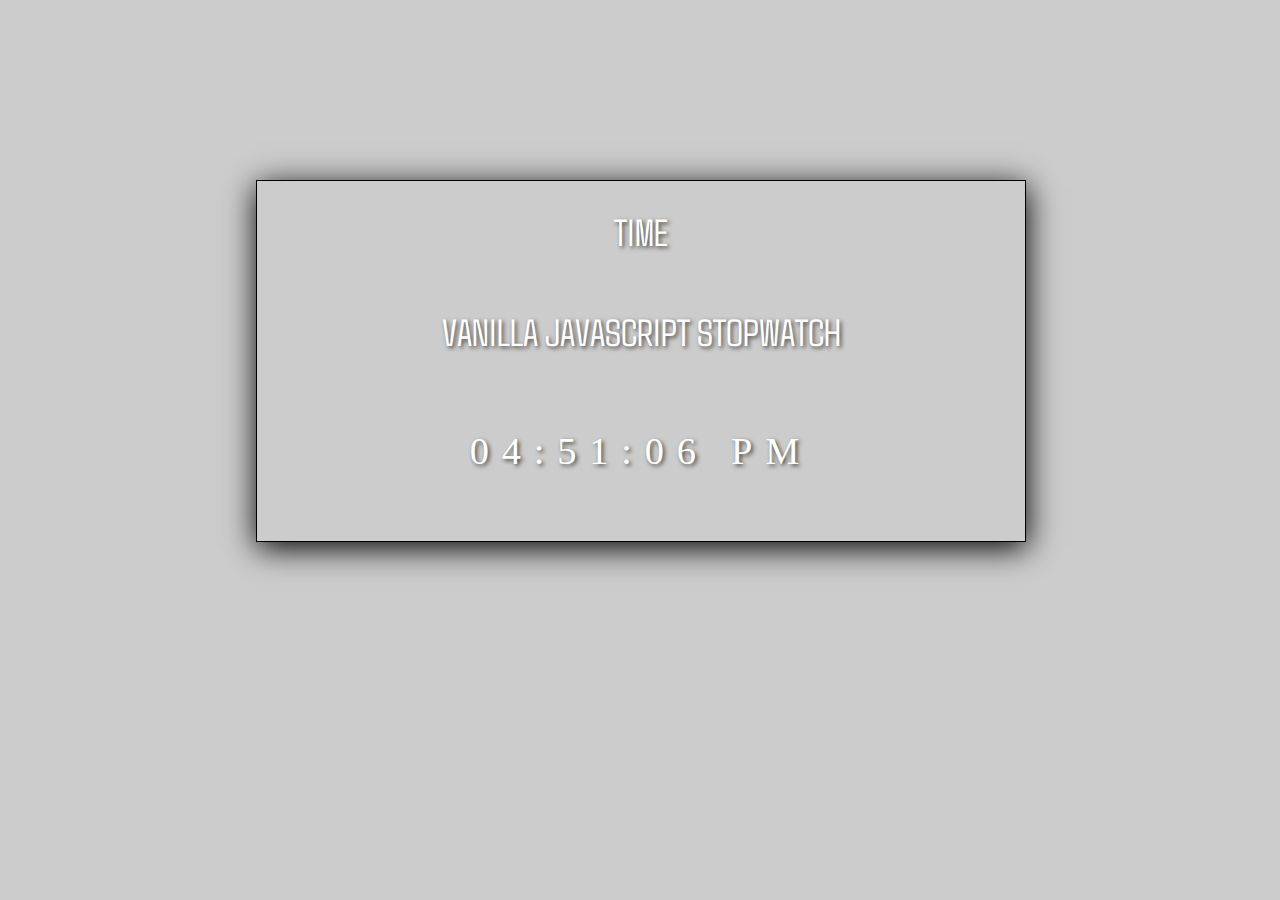
==== clock-project/style.html @ ec7ba7e8 "Add files via upload" ====
<!DOCTYPE html>
<html lang="en">
<head>
  <meta charset="UTF-8">
  <link rel="stylesheet" href="style.css">
  <meta name="viewport" content="width=device-width, initial-scale=1.0">
  <title>Document</title>
</head>
<body>
  <div class="container">
    <p>time</p>
    <p> Vanilla JavaScript stopwatch</p>

    <div class="time1" id="liveclock" onload="showTime()"></div>
  </div>
  <script src="script.js"></script>
</body>
</html>
---- clock-project/style.css ----
@import url('https://fonts.googleapis.com/css2?family=Agdasima:wght@700&display=swap');
*{
  padding: 0;
  margin: 0;
}
body{
  height: 100vh;
  width: 100vw;
  padding: 0vh 50%;
  background-image: url("./hanumanji.jpg");
  background-color: #cccccc;
  background-position: center;
  background-repeat: no-repeat;
  background-size: cover;
  position: relative;
}
.container{
  height: 40vh;
  width: 60vw;
  background-color: transparent;
  border: 1px solid black;
  box-shadow: 1px 6px 30px;
  position: absolute;
  left: 20vw;
  top: 20vh;
  text-shadow: 2px 2px 4px rgb(69, 67, 61);
}
p,.time{
  text-align: center;
  padding: 3vh;
  text-transform: uppercase;
  font-size: 3vw;
  color: white;
  font-family: 'Agdasima', sans-serif;
}
.time1 {
  position: absolute;
  top: 30vh;
  left: 50%;
  transform: translateX(-50%) translateY(-50%);
  color: #fdffff;
  font-size: 3vw;
  font-family: Orbitron;
  letter-spacing: 1vw;
}
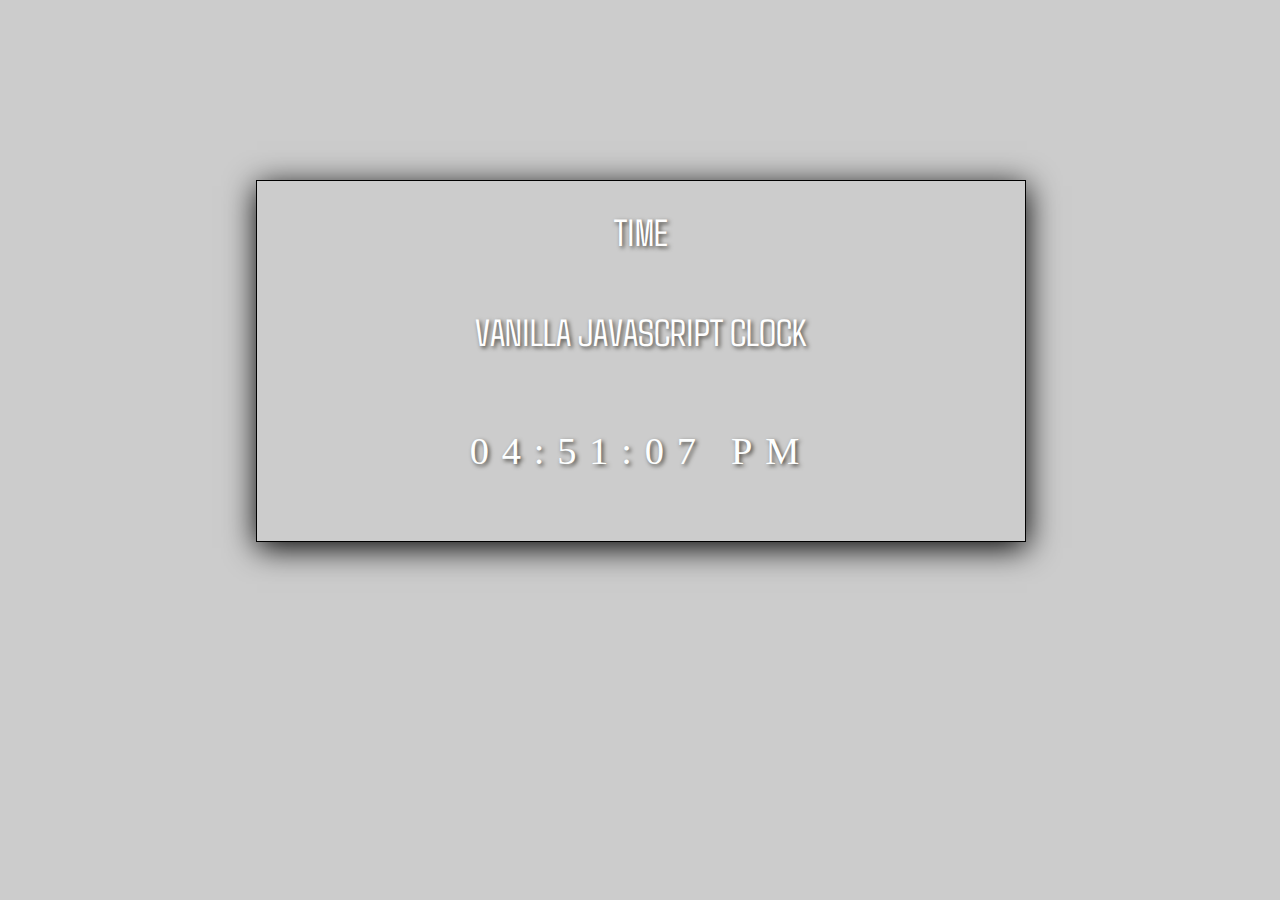
==== commit 5b29e608: "style.html" ====
--- a/clock-project/style.html
+++ b/clock-project/style.html
@@ -9,10 +9,10 @@
 <body>
   <div class="container">
     <p>time</p>
-    <p> Vanilla JavaScript stopwatch</p>
+    <p> Vanilla JavaScript Clock</p>
 
     <div class="time1" id="liveclock" onload="showTime()"></div>
   </div>
   <script src="script.js"></script>
 </body>
-</html>+</html>
